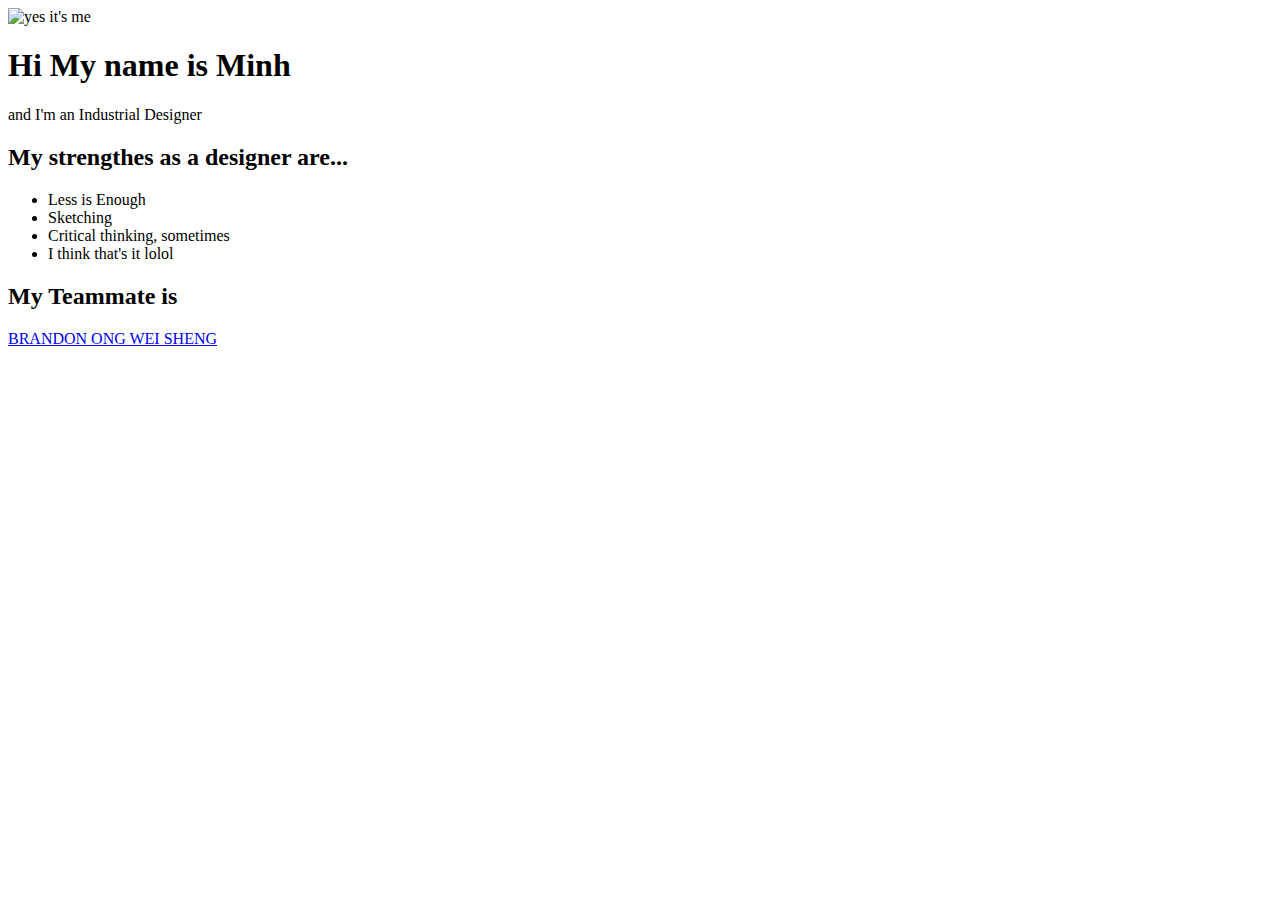
==== minh_yuta_week_03.html @ e81b3519 "yes" ====
<!DOCTYPE html>
<html lang="en">
<head>
  <meta charset="utf-8">
  <title>MINH HUY CAO</title>
</head>
<body>


  <img src="photo_2020-01-31_110-55-02.jpg" alt="yes it's me" style="width:500px;height:650px;">
   <h1>Hi My name is Minh</h1>
   <p>and I'm an Industrial Designer</p>

   <h2>My strengthes as a designer are...</h2>
    <ul>
      <li>Less is Enough</li>
      <li>Sketching</li>
      <li>Critical thinking, sometimes</li>
      <li>I think that's it lolol</li>
    </ul>

   <h2>My Teammate is</h2>
   <p><a href="brandonows.html">BRANDON ONG WEI SHENG</a></p>
</body>

</html>
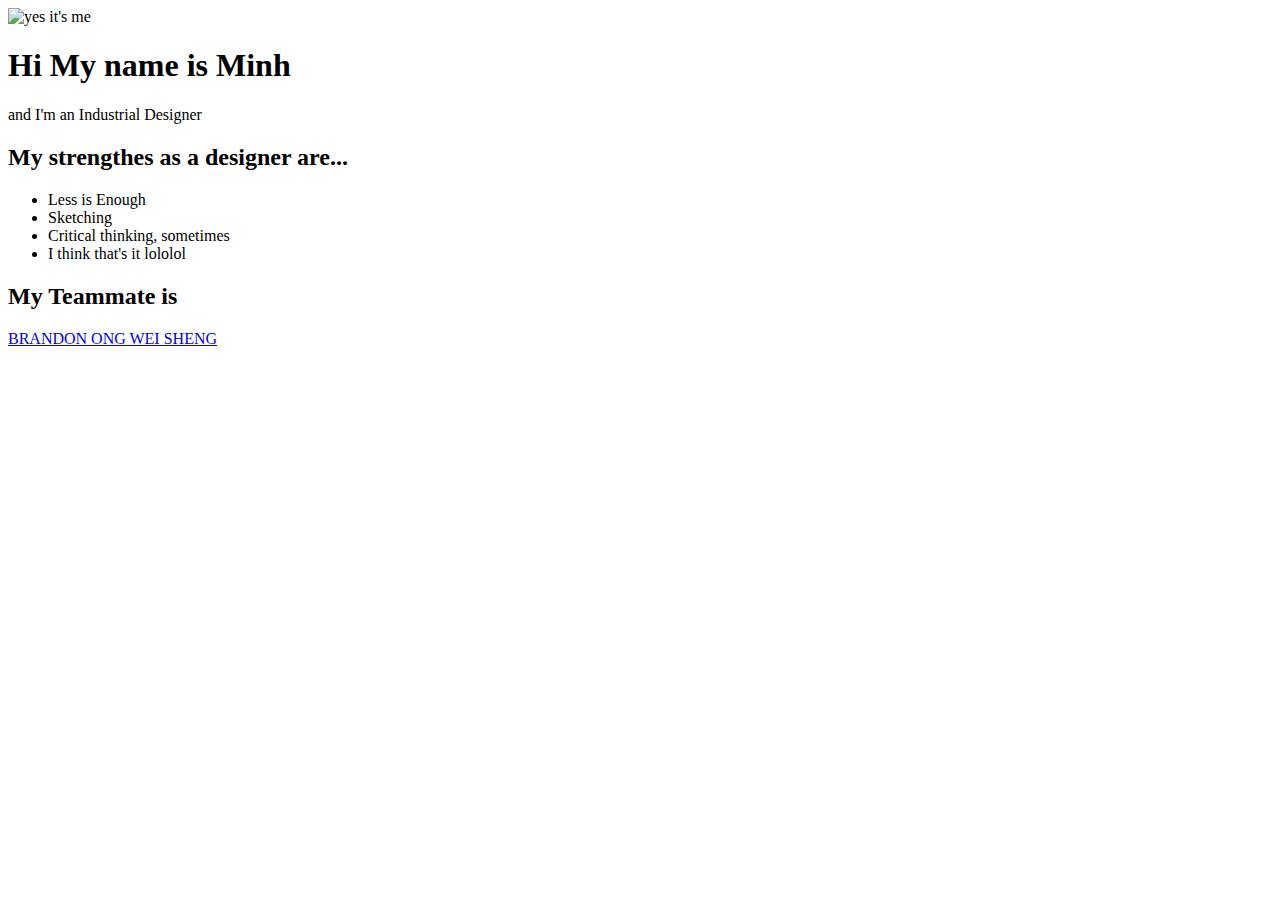
==== commit 27601136: "yes" ====
--- a/minh_yuta_week_03.html
+++ b/minh_yuta_week_03.html
@@ -17,7 +17,7 @@
       <li>Less is Enough</li>
       <li>Sketching</li>
       <li>Critical thinking, sometimes</li>
-      <li>I think that's it lolol</li>
+      <li>I think that's it lololol</li>
     </ul>
 
    <h2>My Teammate is</h2>
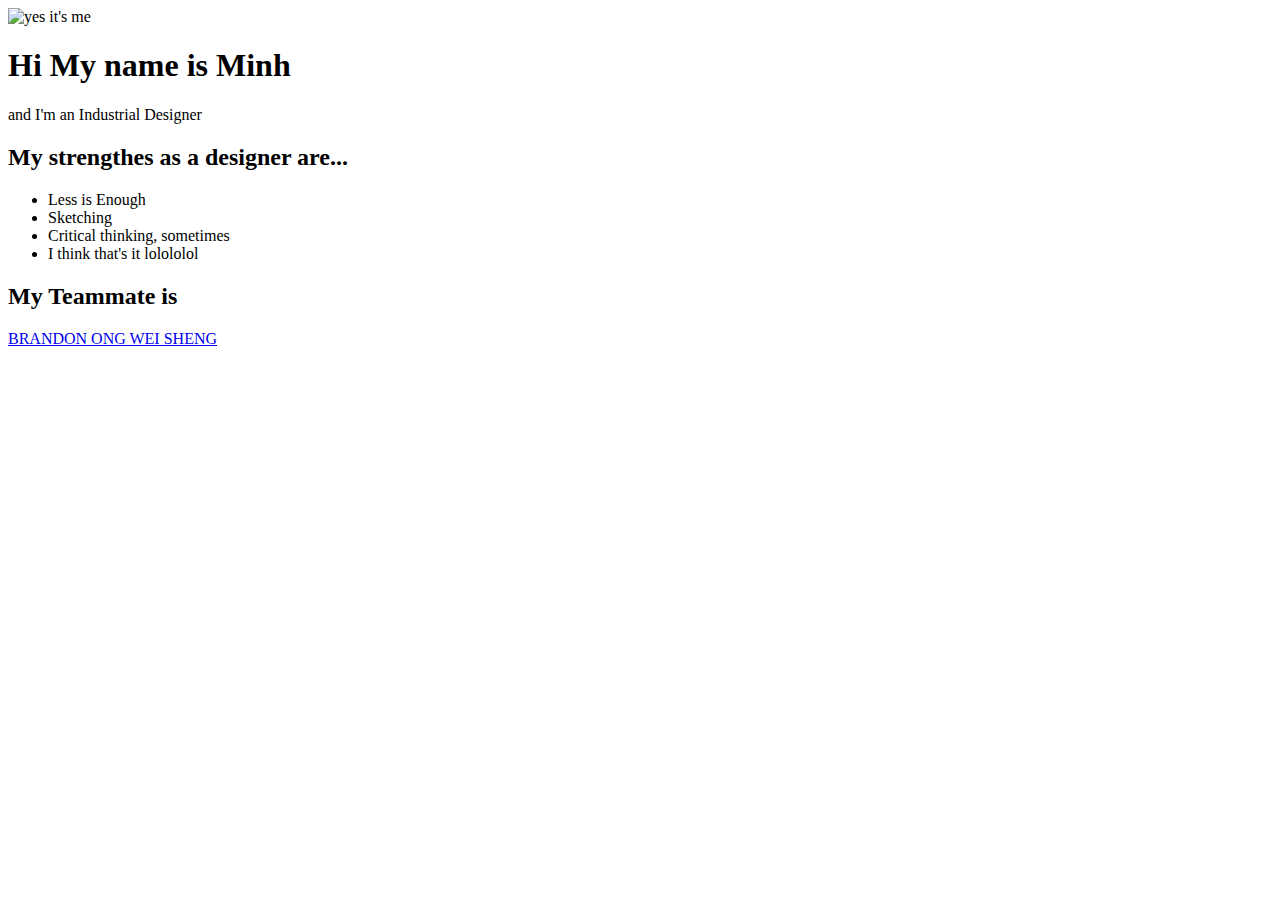
==== commit 7e5b4ce3: "yes" ====
--- a/minh_yuta_week_03.html
+++ b/minh_yuta_week_03.html
@@ -17,7 +17,7 @@
       <li>Less is Enough</li>
       <li>Sketching</li>
       <li>Critical thinking, sometimes</li>
-      <li>I think that's it lololol</li>
+      <li>I think that's it lolololol</li>
     </ul>
 
    <h2>My Teammate is</h2>
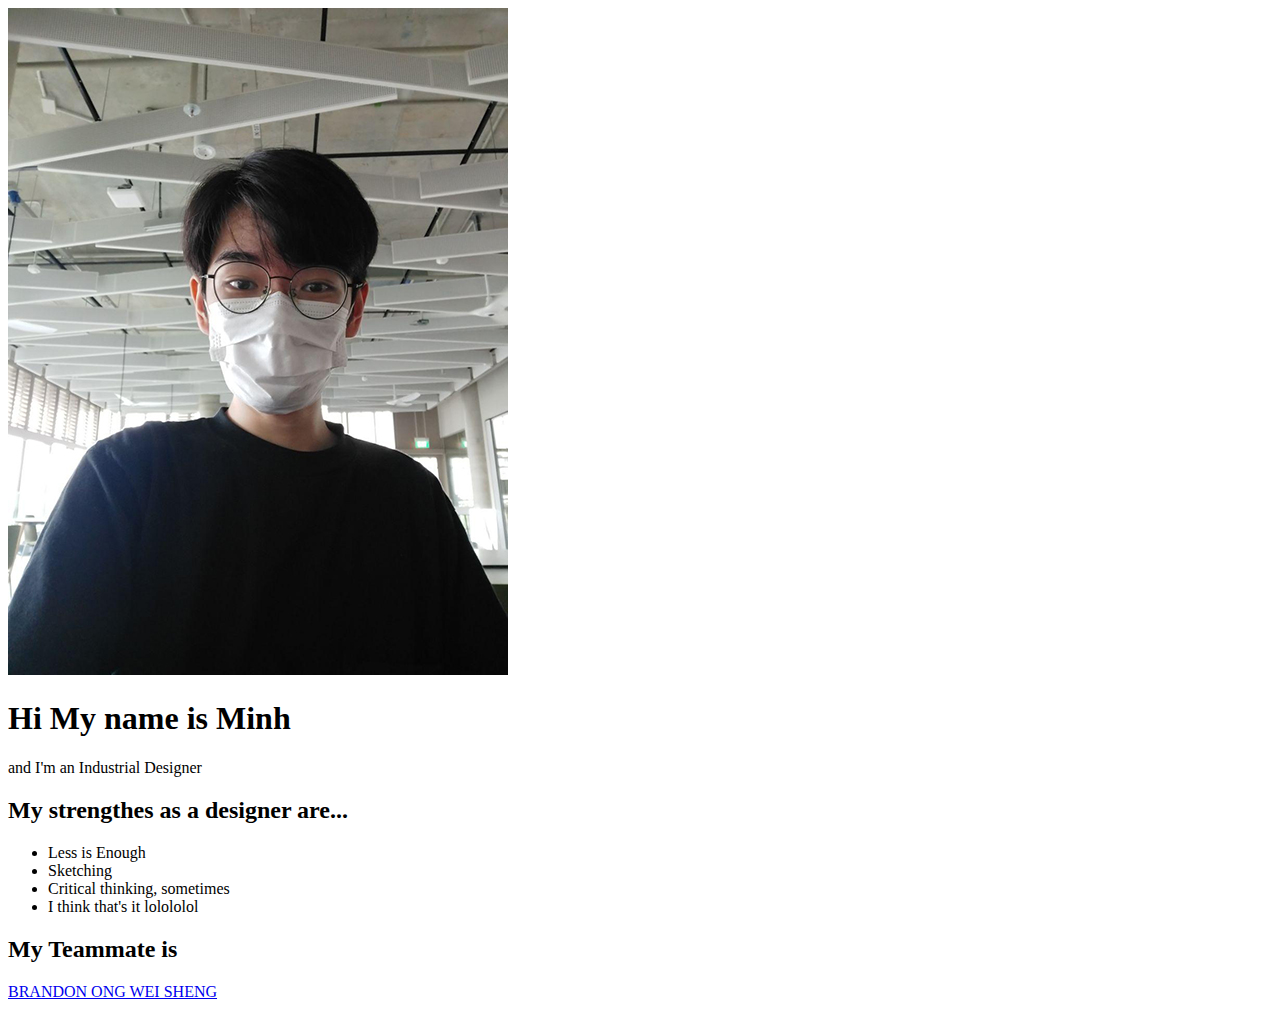
==== commit d95b855d: "yes" ====
--- a/minh_yuta_week_03.html
+++ b/minh_yuta_week_03.html
@@ -8,7 +8,9 @@
 <body>
 
 
-  <img src="photo_2020-01-31_110-55-02.jpg" alt="yes it's me" style="width:500px;height:650px;">
+  <img src="photo_minh.jpg" alt="yes it's me" style="width:500px;height:667px;">
+
+
    <h1>Hi My name is Minh</h1>
    <p>and I'm an Industrial Designer</p>
 
